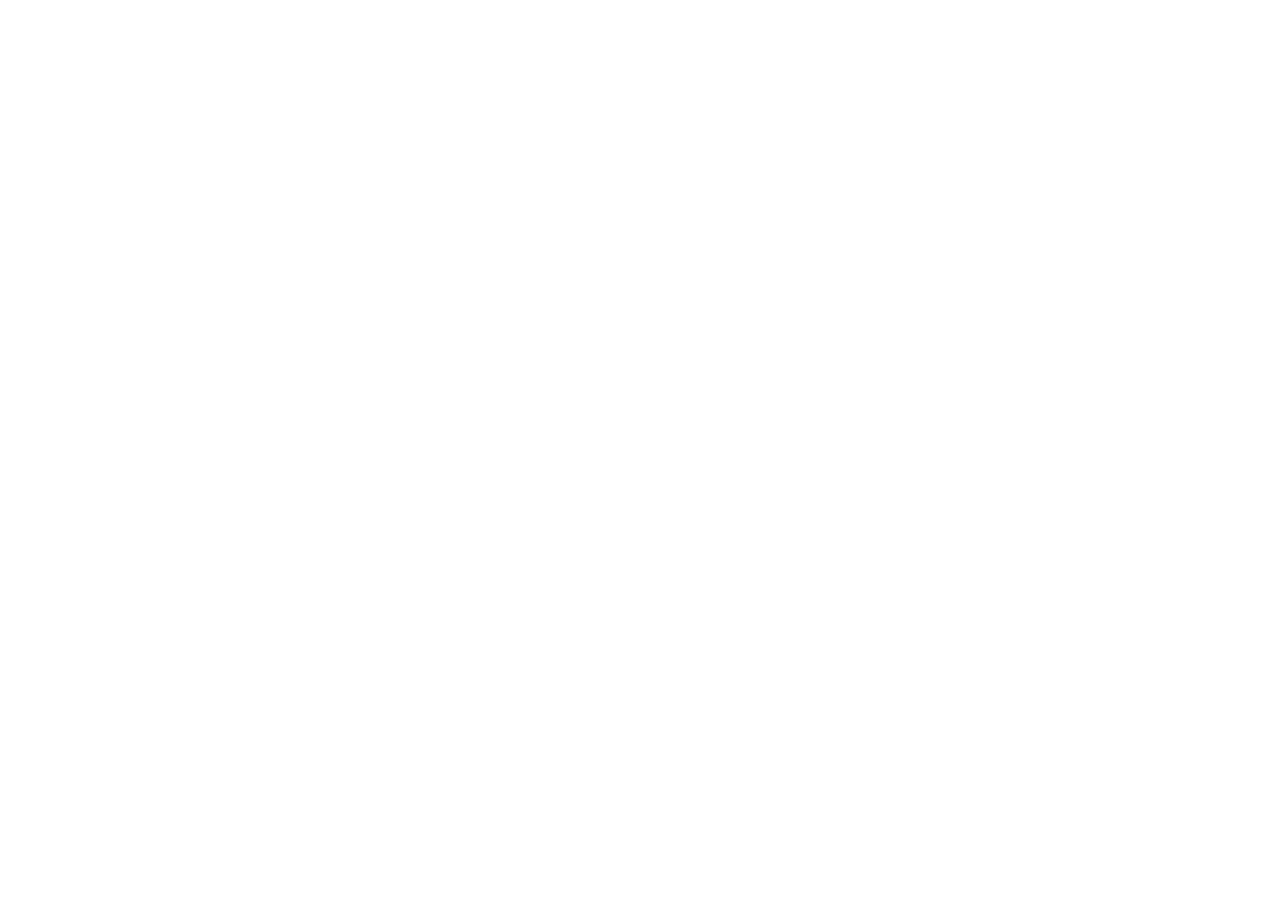
==== Mail/index.html @ 643a52cf "feat: scaffolding esercizio1&2 HTML CSS JS & README soluzione proposta" ====
<!DOCTYPE html>
<html lang="en">
  <head>
    <meta charset="UTF-8" />
    <meta name="viewport" content="width=device-width, initial-scale=1.0" />
    <!-- BOOTSTRAP -->
    <link
      href="https://cdn.jsdelivr.net/npm/bootstrap@5.3.1/dist/css/bootstrap.min.css"
      rel="stylesheet"
      integrity="sha384-4bw+/aepP/YC94hEpVNVgiZdgIC5+VKNBQNGCHeKRQN+PtmoHDEXuppvnDJzQIu9"
      crossorigin="anonymous"
    />
    <script
      src="https://cdn.jsdelivr.net/npm/bootstrap@5.3.1/dist/js/bootstrap.bundle.min.js"
      integrity="sha384-HwwvtgBNo3bZJJLYd8oVXjrBZt8cqVSpeBNS5n7C8IVInixGAoxmnlMuBnhbgrkm"
      crossorigin="anonymous"
    ></script>
    <!-- CSS -->
    <link rel="stylesheet" href="css/style.css" />
    <title>Mail</title>
  </head>
  <body>
    <script src="Mail/js/script.js"></script>
  </body>
</html>
---- Mail/css/style.css ----
/*
******
Reset
******
*/

* {
  margin: 0;
  padding: 0;
  box-sizing: border-box;
}

/*
******
Typography
******
*/

/*
******
Body
******
*/
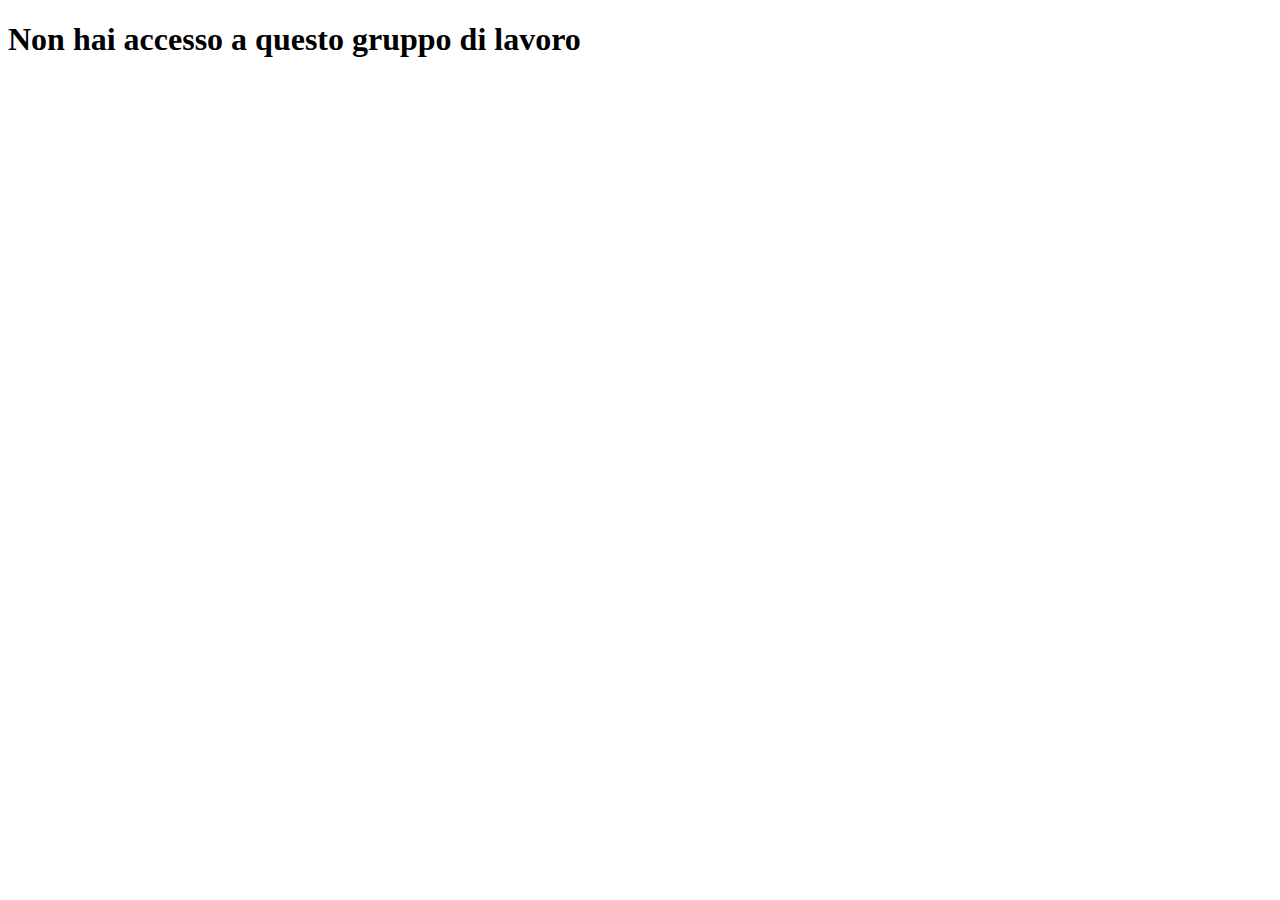
==== commit 4a3ebb5c: "feat: Esercizio MAIL Completato Loading Ok Messaggio Ammissione & Errore OK!" ====
--- a/Mail/index.html
+++ b/Mail/index.html
@@ -15,11 +15,13 @@
       integrity="sha384-HwwvtgBNo3bZJJLYd8oVXjrBZt8cqVSpeBNS5n7C8IVInixGAoxmnlMuBnhbgrkm"
       crossorigin="anonymous"
     ></script>
-    <!-- CSS -->
-    <link rel="stylesheet" href="css/style.css" />
     <title>Mail</title>
   </head>
   <body>
-    <script src="Mail/js/script.js"></script>
+    <!-- Collegamento con output del Js per generare messaggio di ingresso o errore -->
+    <div class="container">
+      <h1 id="output"></h1>
+    </div>
+    <script src="js/script.js"></script>
   </body>
 </html>
